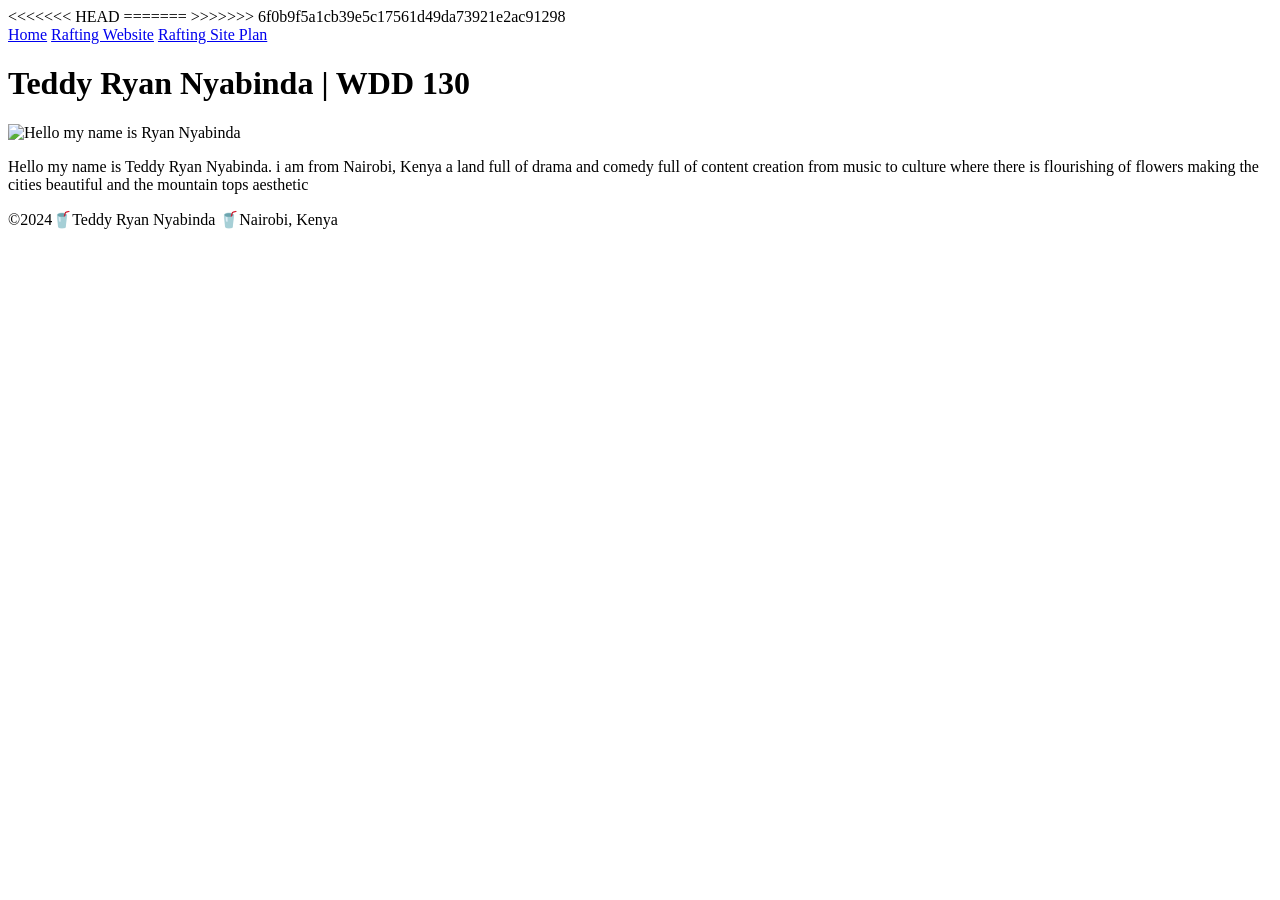
==== index.html @ fa721f45 "Add files via upload" ====
<!DOCTYPE html>
<html lang="en-US">
    <head>
        <meta charset="utf-8">
        <meta name="viewport" content="width=device-width,initial-scale=1.0">
<<<<<<< HEAD
        <title>Teddy Ryan Nyabinda | WDD 130</title>
=======
        <title>Teddy Ryan Nyabinda| WDD 130</title>
>>>>>>> 6f0b9f5a1cb39e5c17561d49da73921e2ac91298
    </head>
    <body>
        <head>
            <nav>
                <a href="#">Home</a>
                <a href="wwr/">Rafting Website</a>
                <a href="wwr/site-plan-rafting.html">Rafting Site Plan</a>
            </nav>
        </head>
        <main>
            <h1>Teddy Ryan Nyabinda | WDD 130</h1>
            <img src="imagec:\Users\USER\OneDrive\Pictures\Saved Pictures\profile2.jpg" alt="Hello my name is Ryan Nyabinda" width="200">
            <p>Hello my name is Teddy Ryan Nyabinda. i am from Nairobi, Kenya a land full of drama and comedy full of content creation from music to culture where there is flourishing of flowers making the cities beautiful and the mountain tops aesthetic</p>
        </main>
        <footer>
            <p>©️2024🥤Teddy Ryan Nyabinda 🥤Nairobi, Kenya</p>
        </footer>
    </body>
</html>
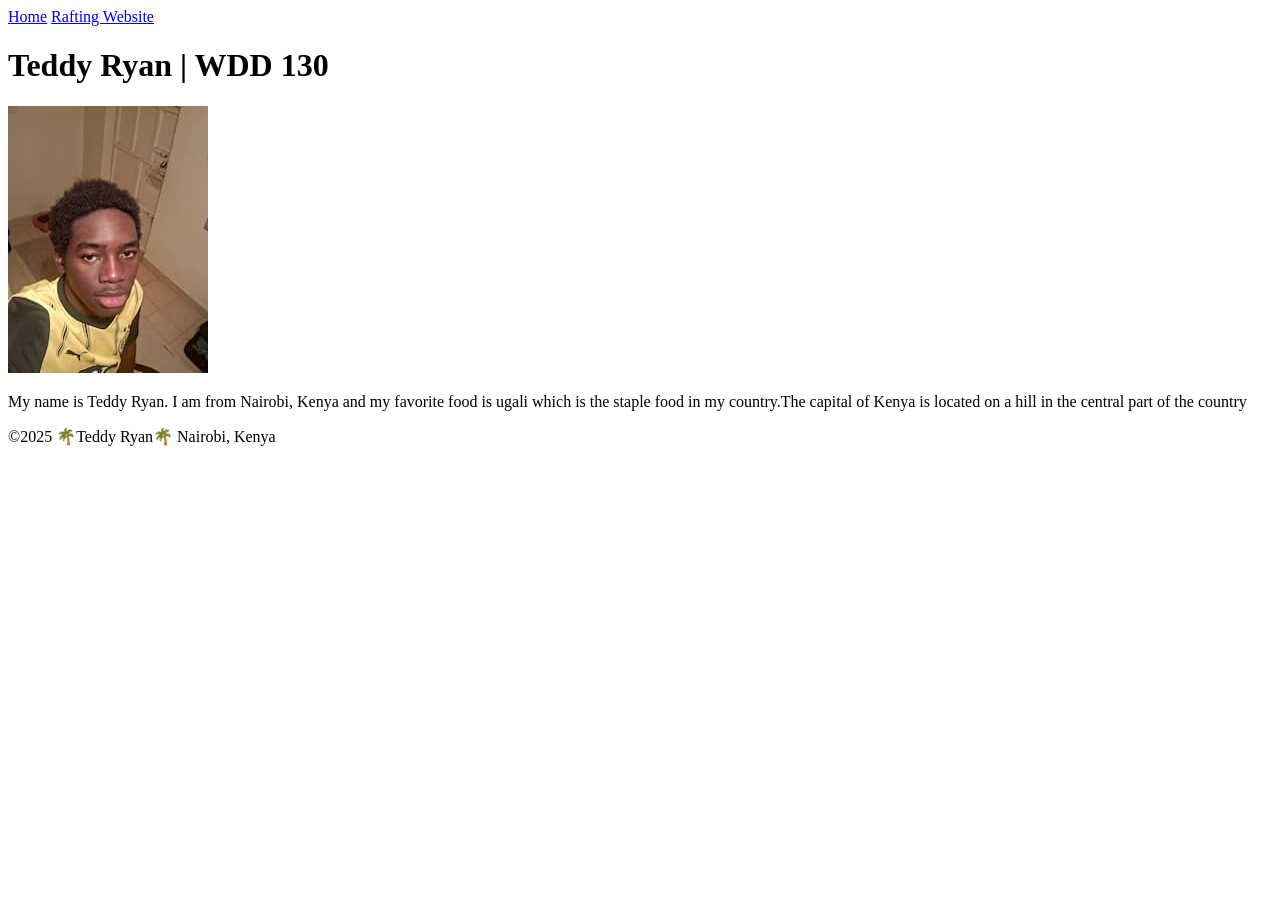
==== commit d78483c5: "first commit" ====
--- a/index.html
+++ b/index.html
@@ -1,29 +1,31 @@
-<!DOCTYPE html>
-<html lang="en-US">
-    <head>
-        <meta charset="utf-8">
-        <meta name="viewport" content="width=device-width,initial-scale=1.0">
-<<<<<<< HEAD
-        <title>Teddy Ryan Nyabinda | WDD 130</title>
-=======
-        <title>Teddy Ryan Nyabinda| WDD 130</title>
->>>>>>> 6f0b9f5a1cb39e5c17561d49da73921e2ac91298
-    </head>
-    <body>
-        <head>
-            <nav>
-                <a href="#">Home</a>
-                <a href="wwr/">Rafting Website</a>
-                <a href="wwr/site-plan-rafting.html">Rafting Site Plan</a>
-            </nav>
-        </head>
-        <main>
-            <h1>Teddy Ryan Nyabinda | WDD 130</h1>
-            <img src="imagec:\Users\USER\OneDrive\Pictures\Saved Pictures\profile2.jpg" alt="Hello my name is Ryan Nyabinda" width="200">
-            <p>Hello my name is Teddy Ryan Nyabinda. i am from Nairobi, Kenya a land full of drama and comedy full of content creation from music to culture where there is flourishing of flowers making the cities beautiful and the mountain tops aesthetic</p>
-        </main>
-        <footer>
-            <p>©️2024🥤Teddy Ryan Nyabinda 🥤Nairobi, Kenya</p>
-        </footer>
-    </body>
-</html>
+<!DOCTYPE html>
+<html lang="en-US">
+
+<head>
+    <meta charset="utf-8">
+    <meta name="viewport" content="width=device-width,initial-scale=1.0">
+    <title>Teddy Ryan | WDD 130</title>
+</head>
+
+<body>
+    <header>
+        <nav>
+            <a href="#">Home</a>
+            <a href="wwr">Rafting Website</a>
+        </nav>
+    </header>
+    <main>
+        <h1>Teddy Ryan | WDD 130</h1>
+        <img src="images/profile.jpg" alt="Teddy Ryan" width="200">
+        <p>My name is Teddy Ryan. I am from Nairobi, Kenya and
+            my favorite food is ugali which is the staple food in
+            my country.The capital of Kenya is located on a hill in the
+            central part of the country
+        </p>
+    </main>
+    <footer>
+        <p>©️2025 🌴Teddy Ryan🌴 Nairobi, Kenya</p>
+    </footer>
+</body>
+
+</html>
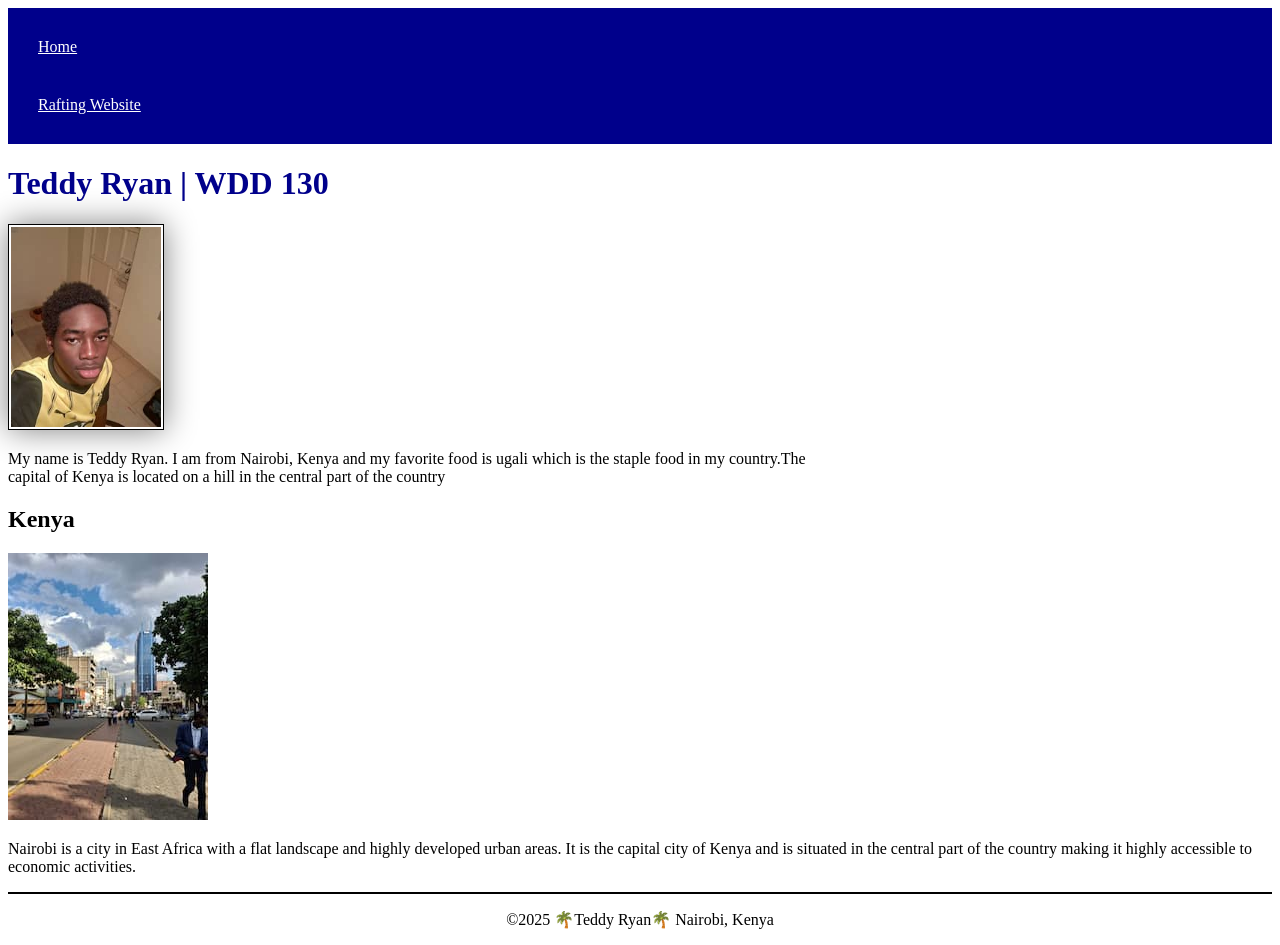
==== commit d37c47ff: "page enhancement" ====
--- a/index.html
+++ b/index.html
@@ -5,6 +5,9 @@
     <meta charset="utf-8">
     <meta name="viewport" content="width=device-width,initial-scale=1.0">
     <title>Teddy Ryan | WDD 130</title>
+    <meta name="description" content="Teddy Ryan WDD 130 Course home page">
+    <meta name="Author" content="Teddy Ryan">
+    <link rel="stylesheet" href="styles/styles.css">
 </head>
 
 <body>
@@ -23,6 +26,13 @@
             central part of the country
         </p>
     </main>
+    <aside>
+        <h2>Kenya</h2>
+        <img src="images/Nairobi City.jpg" alt="The City of Nairobi">
+        <p>Nairobi is a city in East Africa with a flat landscape and highly developed urban areas. It is the capital
+            city of Kenya and is situated in the central part of the country making it highly accessible to economic
+            activities.</p>
+    </aside>
     <footer>
         <p>©️2025 🌴Teddy Ryan🌴 Nairobi, Kenya</p>
     </footer>
--- a/styles/styles.css
+++ b/styles/styles.css
@@ -0,0 +1,41 @@
+nav {
+    background-color: darkblue;
+    padding: 10px;
+}
+
+nav a {
+    color: white;
+    display: block;
+    padding: 20px;
+}
+
+h1 {
+    color: darkblue;
+}
+
+main img {
+    width: 150px;
+    height: auto;
+    border: 1px solid black;
+    padding: 2px;
+    box-shadow: 0 0 30px gray;
+}
+
+p {
+    padding: 0;
+}
+
+main {
+    max-width: 840px;
+}
+
+aside image {
+    width: 200px;
+    height: auto;
+}
+
+footer {
+    margin-top: 3px;
+    border-top: 2px solid black;
+    text-align: center;
+}
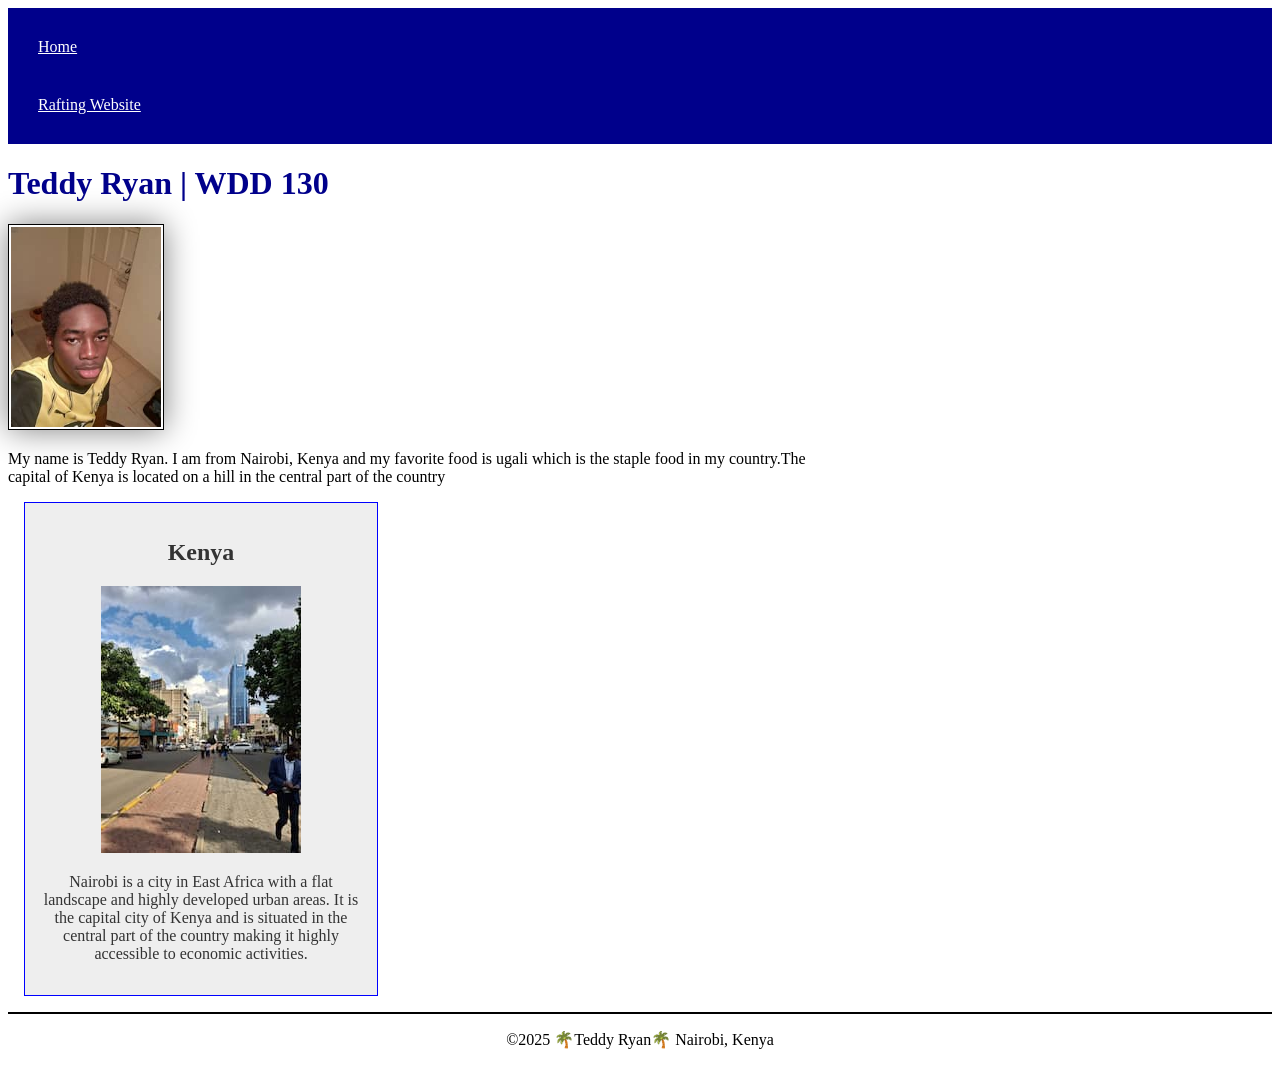
==== commit 6d1a6277: "wwr" ====
--- a/index.html
+++ b/index.html
@@ -28,7 +28,7 @@
     </main>
     <aside>
         <h2>Kenya</h2>
-        <img src="images/Nairobi City.jpg" alt="The City of Nairobi">
+        <img src="images/Nairobi.jpg" alt="Nairobi">
         <p>Nairobi is a city in East Africa with a flat landscape and highly developed urban areas. It is the capital
             city of Kenya and is situated in the central part of the country making it highly accessible to economic
             activities.</p>
--- a/styles/styles.css
+++ b/styles/styles.css
@@ -1,3 +1,7 @@
+:root {
+    
+}
+
 nav {
     background-color: darkblue;
     padding: 10px;
@@ -29,7 +33,17 @@
     max-width: 840px;
 }
 
-aside image {
+aside {
+    width: 20rem;
+    margin: 1rem;
+    border: 1px solid blue;
+    padding: 1rem;
+    background-color: #eee;
+    color: #333;
+    text-align: center;
+}
+
+aside img {
     width: 200px;
     height: auto;
 }
